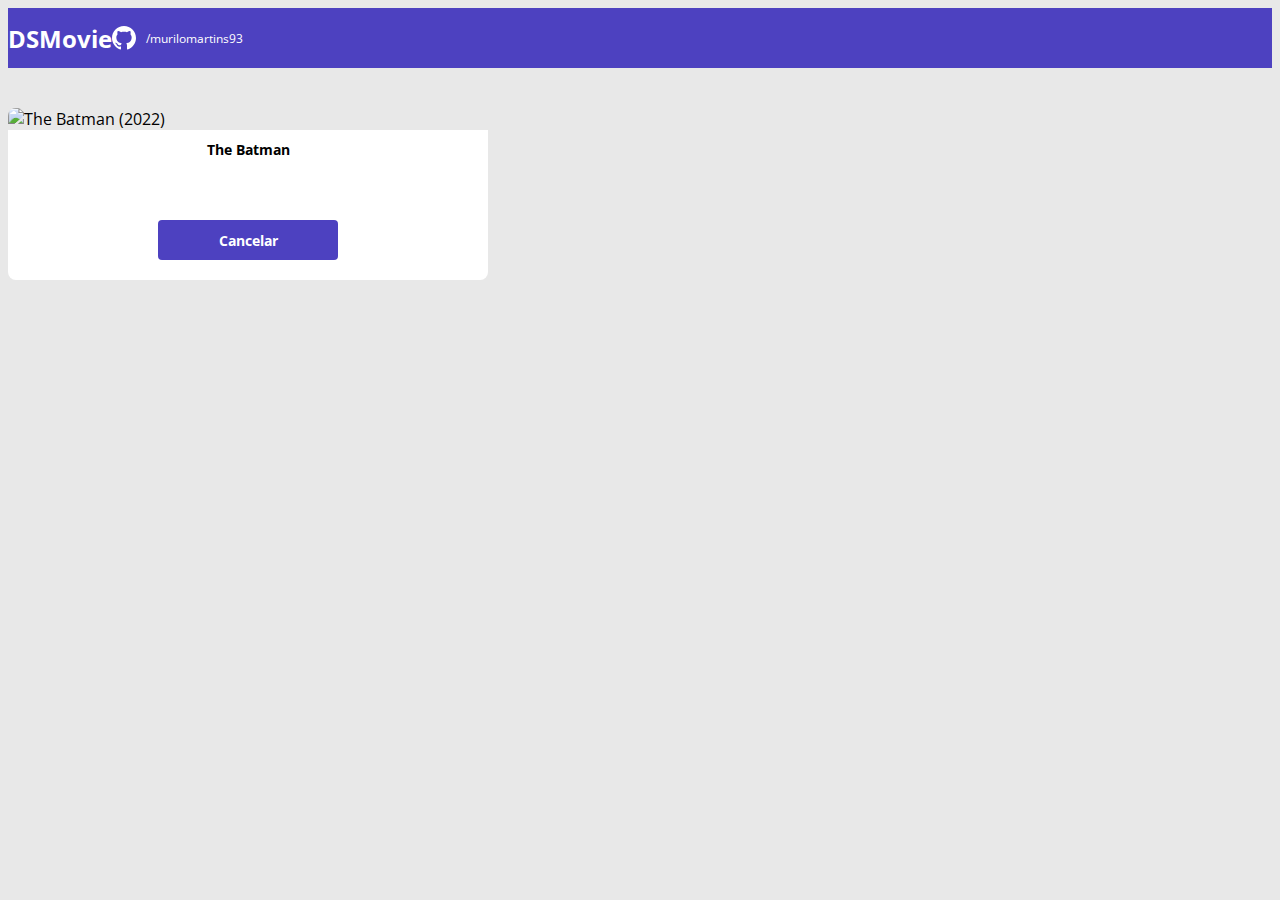
==== form.html @ 251d3e20 ":construction: Formulário PARTE 1" ====
<!DOCTYPE html>
<html lang="pt-br">

<head>
    <meta charset="UTF-8">
    <meta http-equiv="X-UA-Compatible" content="IE=edge">
    <meta name="viewport" content="width=device-width, initial-scale=1.0">
    <title>DSMovie</title>

    <link href="https://cdn.jsdelivr.net/npm/bootstrap@5.1.3/dist/css/bootstrap.min.css" rel="stylesheet"
        integrity="sha384-1BmE4kWBq78iYhFldvKuhfTAU6auU8tT94WrHftjDbrCEXSU1oBoqyl2QvZ6jIW3" crossorigin="anonymous">

    <link rel="stylesheet" href="css\styles.css">

</head>

<body>
    <header>
        <nav class="container">
            <h1>DSMovie</h1>
            <div class="dsmovie-contact-container">
                <img src="img/github.svg" alt="Github">
                <a href="https://github.com/murilomartins93">/murilomartins93</a>
            </div>
        </nav>
    </header>

    <main>
        <section id="dsmovie-form-section">
            <div class="container dsmovie-form-container">
                <div class="dsmovie-card">
                    <img src="https://www.themoviedb.org/t/p/w1000_and_h563_face/tRS6jvPM9qPrrnx2KRp3ew96Yot.jpg"
                        alt="The Batman (2022)">
                    <div class="dsmovie-card-description">
                        <h3>The Batman</h3>
                        <a class="dsmovie-btn" href="index.html">Cancelar</a>
                    </div>
                </div>
            </div>
        </section>
    </main>
</body>

</html>
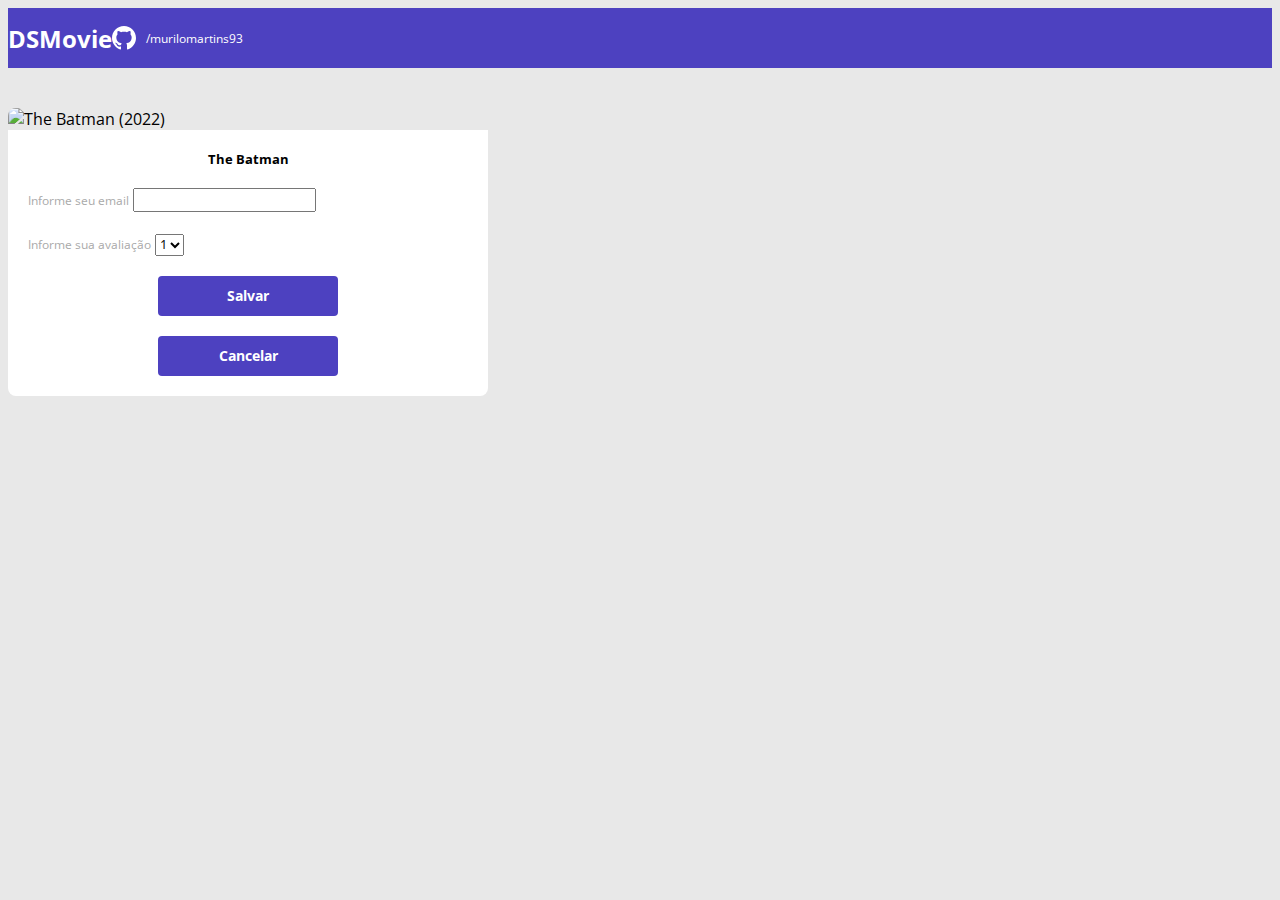
==== commit 533aad39: ":construction: Formulário PARTE 2" ====
--- a/form.html
+++ b/form.html
@@ -31,9 +31,30 @@
                 <div class="dsmovie-card">
                     <img src="https://www.themoviedb.org/t/p/w1000_and_h563_face/tRS6jvPM9qPrrnx2KRp3ew96Yot.jpg"
                         alt="The Batman (2022)">
-                    <div class="dsmovie-card-description">
+                    <div class="dsmovie-form-description">
                         <h3>The Batman</h3>
-                        <a class="dsmovie-btn" href="index.html">Cancelar</a>
+                        
+                        <form class="dsmovie-form">
+                            <div class="form-group dsmovie-form-group">
+                                <label for="email">Informe seu email</label>
+                                <input class="form-control" type="email" id="email">
+                            </div>
+                            <div class="form-group dsmovie-form-group">
+                                <label for="score">Informe sua avaliação</label>
+                                <select class="form-control" name="score" id="score">
+                                    <option value="1">1</option>
+                                    <option value="2">2</option>
+                                    <option value="3">3</option>
+                                    <option value="4">4</option>
+                                    <option value="5">5</option>
+                                </select>
+                            </div>
+                            <div class="dsmovie-form-btn-container">
+                                <button type="submit" class="dsmovie-btn">Salvar</button>
+                                <a class="dsmovie-btn" href="index.html">Cancelar</a>
+                            </div>
+                        </form>
+                        
                     </div>
                 </div>
             </div>
